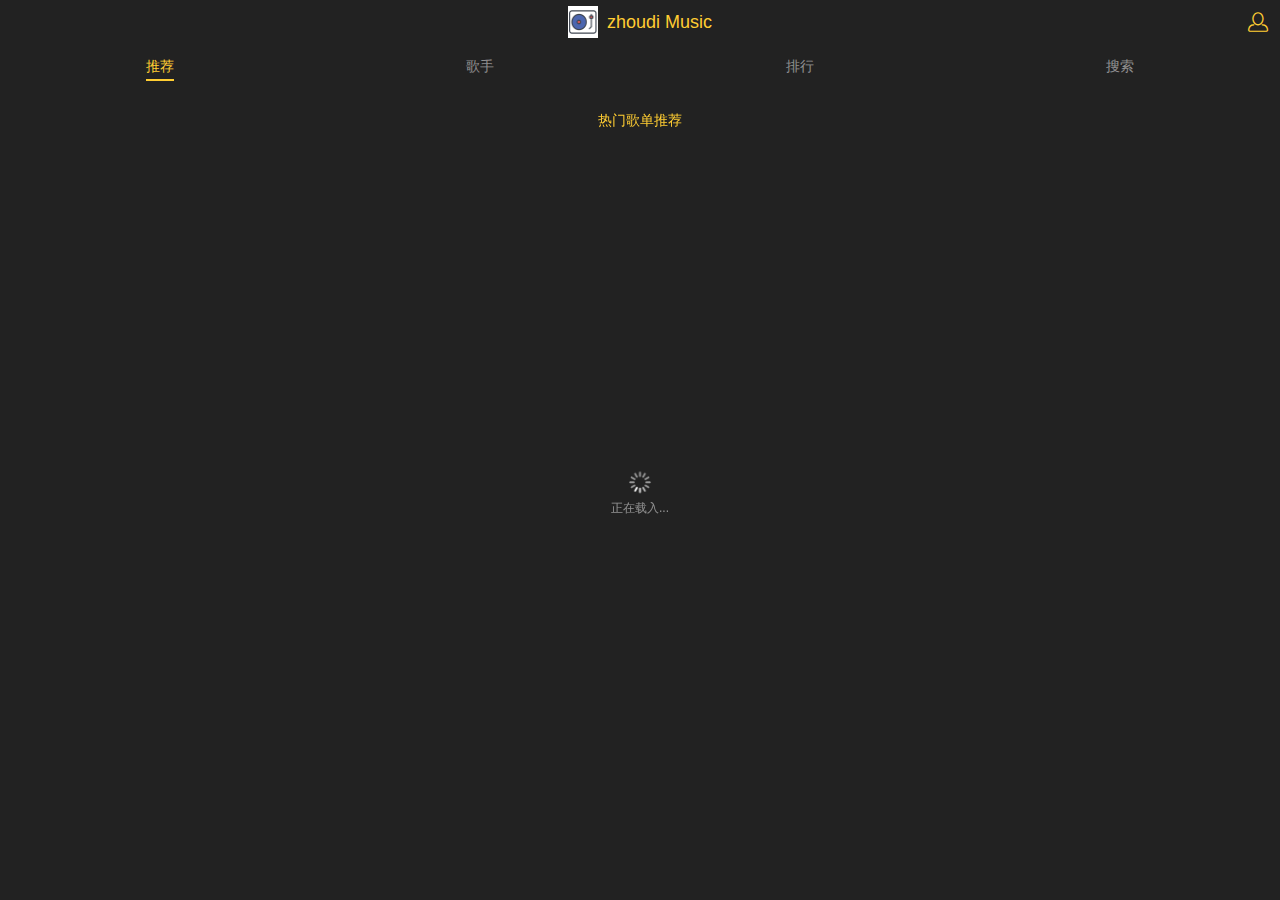
==== index.html @ bfa95b37 "first commit" ====
<!DOCTYPE html><html><head><meta charset=utf-8><meta name=viewport content="width=device-width,initial-scale=1"><title>vue-music</title><link href=/static/css/app.0f2a858d42d5571a93eaa86f7c4d2cdb.css rel=stylesheet></head><body><div id=app></div><script type=text/javascript src=/static/js/manifest.7001b58a1c93634e46e3.js></script><script type=text/javascript src=/static/js/vendor.ea7ef04faecfa794f926.js></script><script type=text/javascript src=/static/js/app.16e0ecbf1481060d3823.js></script></body></html>
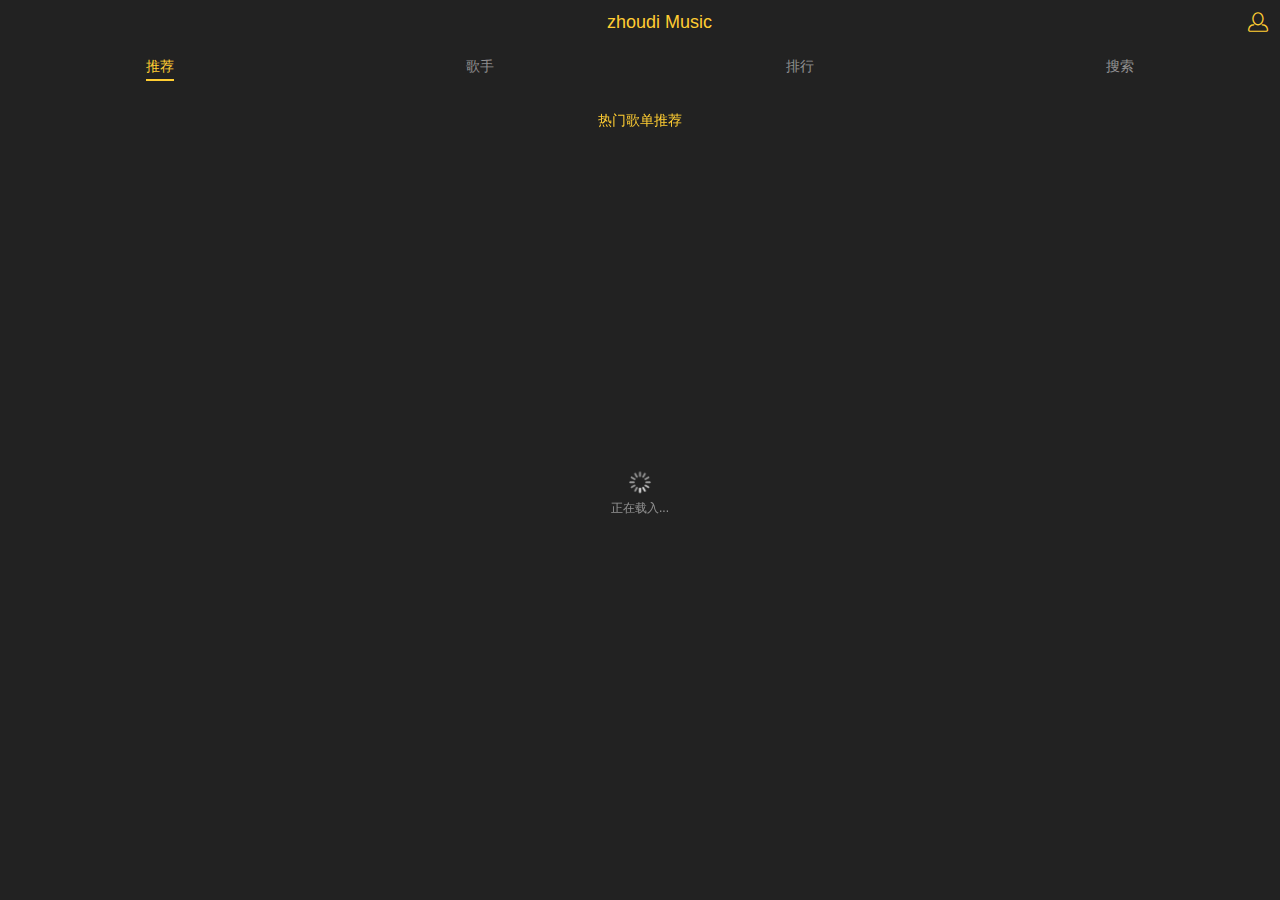
==== commit c266cc35: "third commit" ====
--- a/index.html
+++ b/index.html
@@ -1 +1 @@
-<!DOCTYPE html><html><head><meta charset=utf-8><meta name=viewport content="width=device-width,initial-scale=1"><title>vue-music</title><link href=/static/css/app.0f2a858d42d5571a93eaa86f7c4d2cdb.css rel=stylesheet></head><body><div id=app></div><script type=text/javascript src=/static/js/manifest.7001b58a1c93634e46e3.js></script><script type=text/javascript src=/static/js/vendor.ea7ef04faecfa794f926.js></script><script type=text/javascript src=/static/js/app.16e0ecbf1481060d3823.js></script></body></html>+<!DOCTYPE html><html><head><meta charset=utf-8><meta name=viewport content="width=device-width,initial-scale=1"><title>vue-music</title><link href=./static/css/app.2ec23c624435b8774aa72c5edf22a565.css rel=stylesheet></head><body><div id=app></div><script type=text/javascript src=./static/js/manifest.c0ac3f37d8d5bf2a5177.js></script><script type=text/javascript src=./static/js/vendor.ea7ef04faecfa794f926.js></script><script type=text/javascript src=./static/js/app.16e0ecbf1481060d3823.js></script></body></html>